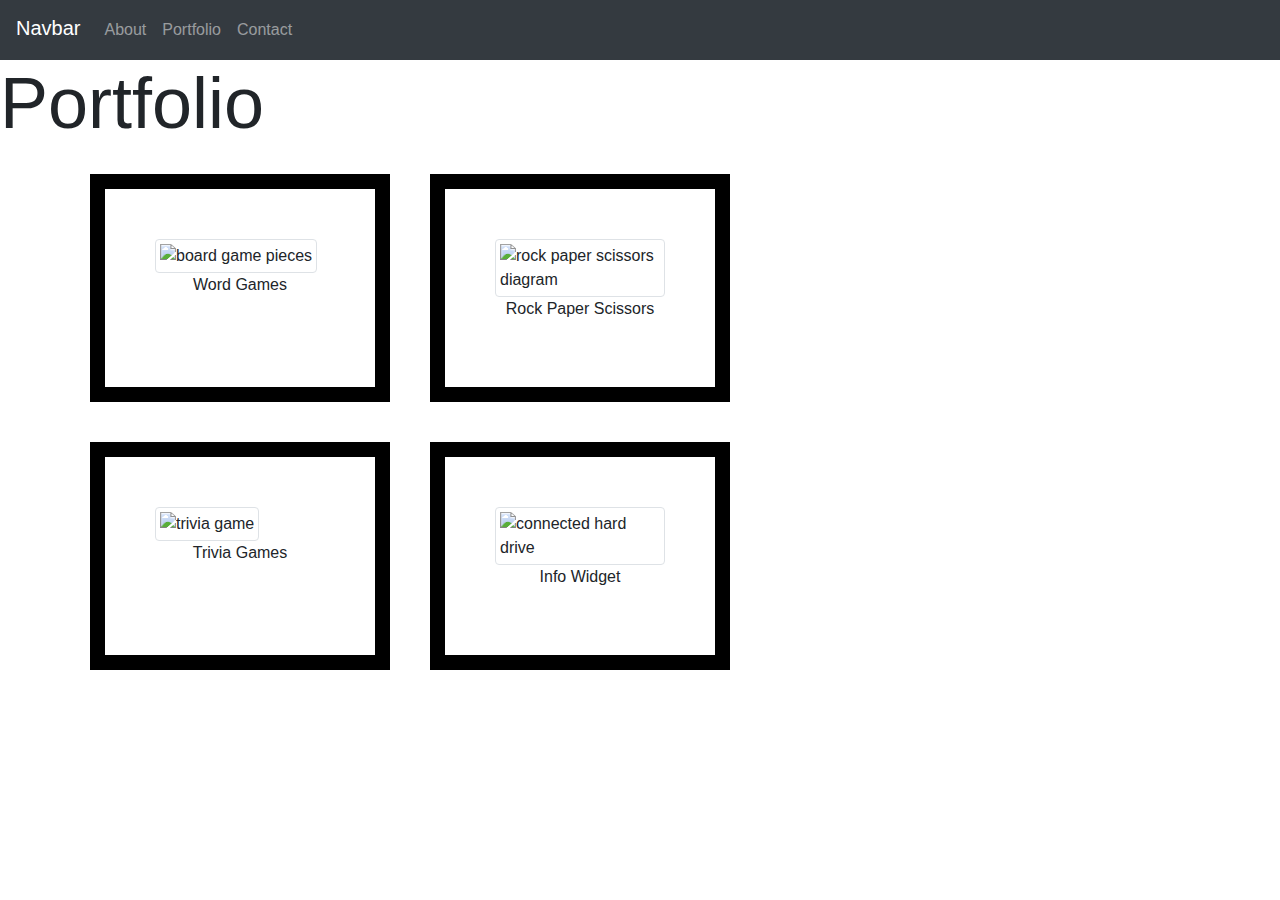
==== portfolio.html @ 88951a46 "New html and css files added" ====
<!DOCTYPE html>
<html lang="en">
<head>
    <meta charset="UTF-8">
    <meta name="viewport" content="width=device-width, initial-scale=1.0">
    <link rel="stylesheet" href="https://stackpath.bootstrapcdn.com/bootstrap/4.4.1/css/bootstrap.min.css" integrity="sha384-Vkoo8x4CGsO3+Hhxv8T/Q5PaXtkKtu6ug5TOeNV6gBiFeWPGFN9MuhOf23Q9Ifjh" crossorigin="anonymous">
    <link rel="stylesheet" type="text/css" href="Style.css">
    <title>About me</title>
</head>
<body>
    <!--nav bar-->
    <nav class="navbar navbar-expand-lg navbar-dark bg-dark">
        <span class="navbar-brand mb-1 h1">Navbar</span>
        <button class="navbar-toggler" type="button" data-toggle="collapse" data-target="#navbarSupportedContent"
          aria-controls="navbarSupportedContent" aria-expanded="false" aria-label="Toggle navigation">
          <span class="navbar-toggler-icon"></span>
        </button>
        <div class="collapse navbar-collapse" id="navbarSupportedContent">
          <ul class="nav navbar-nav navbar-right">
            <li class="nav-item">
              <a class="nav-link" href="index.html">About</a>
            </li>
            <li class="nav-item">
              <a class="nav-link" href="portfolio.html">Portfolio</a>
            </li>
            <li class="nav-item">
              <a class="nav-link" href="contacts.html">Contact</a>
            </li>
          </ul>
        </div>
      </nav>
    <!-- nav bar end -->
  
    <h1 class="display-3">Portfolio</h1>

  <div class="container"> 
    <div class="row">
      <div class="word_games">
        <img src="https://www.acrolinx.com/wp-content/uploads/2017/05/games.jpg" width=200px alt="board game pieces" class="img-thumbnail">
          <div class="container_1">
            <p>Word Games</p>
          </div>
      </div>
      <div class="rock_paper_scissors">
        <img src="https://upload.wikimedia.org/wikipedia/commons/thumb/6/67/Rock-paper-scissors.svg/1200px-Rock-paper-scissors.svg.png" width=200px alt="rock paper scissors diagram" class="img-thumbnail">
        <div class="container_2">
          <p>Rock Paper Scissors</p>
        </div>
      </div>
    </div>
    <div class="row">
      <div class="trivia_game">
        <img src="https://i.ytimg.com/vi/STKppKQGHNE/maxresdefault.jpg" width=200px alt="trivia game" class="img-thumbnail">
        <div class="container_3">
          <p>Trivia Games</p>
        </div>
      </div>
      <div class="info_widget">
        <img src="https://is5-ssl.mzstatic.com/image/thumb/Purple49/v4/36/62/0b/36620b27-2e51-d1f9-4f6d-9b80b14584c1/source/512x512bb.jpg" width=200px alt="connected hard drive" class="img-thumbnail">
        <div class="container_4">
          <p>Info Widget</p>
        </div>
      </div>
    </div>
  </div>
---- Style.css ----
.word_games{
    width: 300px;
  border: 15px solid black;
  padding: 50px;
  margin: 20px;
}
.trivia_game{
    width: 300px;
  border: 15px solid black;
  padding: 50px;
  margin: 20px;
  float: right;
}

.info_widget{
    width: 300px;
  border: 15px solid black;
  padding: 50px;
  margin: 20px;
  float: right;

}
.rock_paper_scissors{
    width: 300px;
    border: 15px solid black;
    padding: 50px;
    margin: 20px;
    position: top-right;
  }
.container_1{
    text-align: center;
}
.container_2{
    text-align: center;

}
.container_3{
    text-align: center;
}
.container_4{
    text-align: center;
}
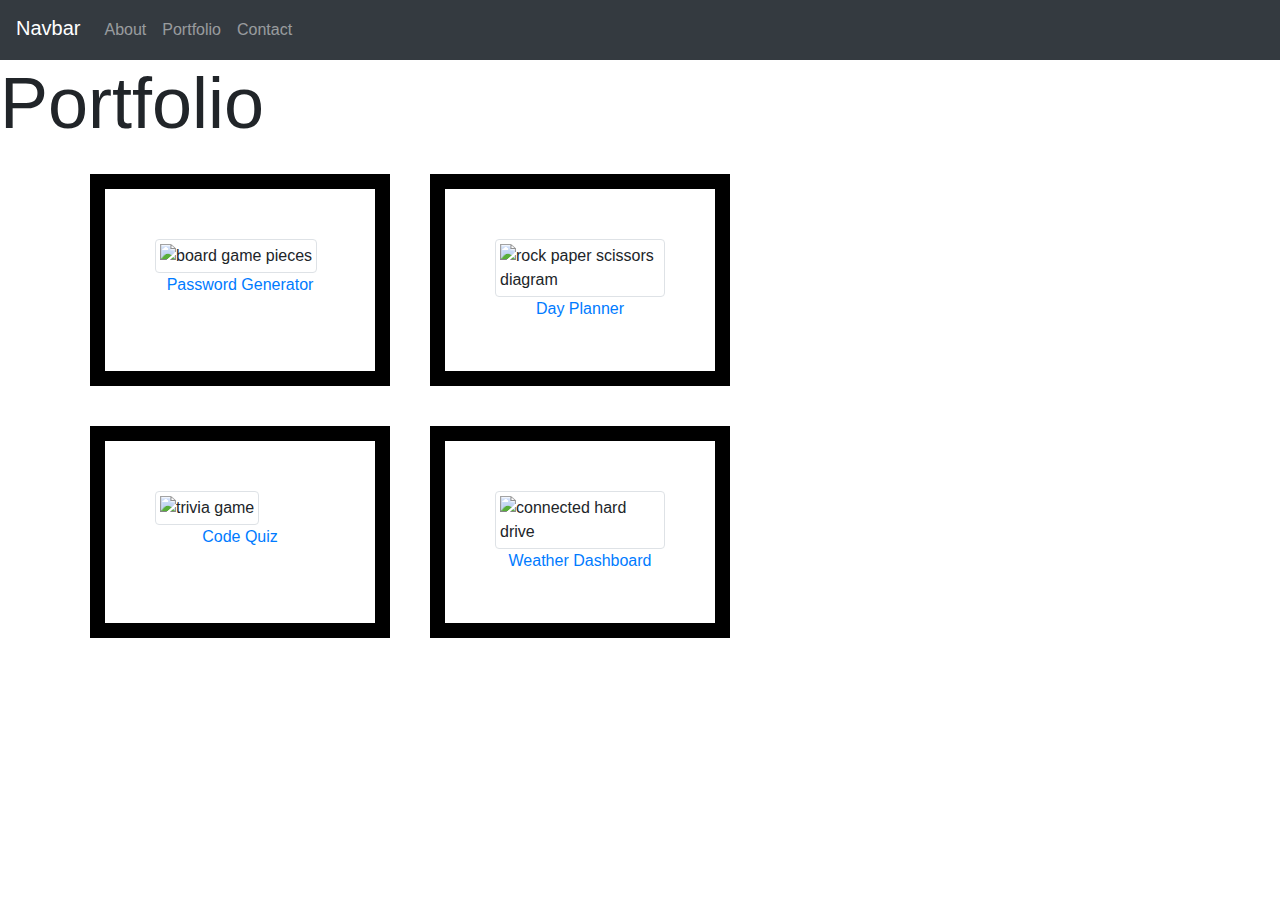
==== commit 865f3d63: "working links added to portfolio page" ====
--- a/portfolio.html
+++ b/portfolio.html
@@ -1,65 +1,99 @@
 <!DOCTYPE html>
 <html lang="en">
-<head>
-    <meta charset="UTF-8">
-    <meta name="viewport" content="width=device-width, initial-scale=1.0">
-    <link rel="stylesheet" href="https://stackpath.bootstrapcdn.com/bootstrap/4.4.1/css/bootstrap.min.css" integrity="sha384-Vkoo8x4CGsO3+Hhxv8T/Q5PaXtkKtu6ug5TOeNV6gBiFeWPGFN9MuhOf23Q9Ifjh" crossorigin="anonymous">
-    <link rel="stylesheet" type="text/css" href="Style.css">
+  <head>
+    <meta charset="UTF-8" />
+    <meta name="viewport" content="width=device-width, initial-scale=1.0" />
+    <link
+      rel="stylesheet"
+      href="https://stackpath.bootstrapcdn.com/bootstrap/4.4.1/css/bootstrap.min.css"
+      integrity="sha384-Vkoo8x4CGsO3+Hhxv8T/Q5PaXtkKtu6ug5TOeNV6gBiFeWPGFN9MuhOf23Q9Ifjh"
+      crossorigin="anonymous"
+    />
+    <link rel="stylesheet" type="text/css" href="Style.css" />
     <title>About me</title>
-</head>
-<body>
+  </head>
+  <body>
     <!--nav bar-->
     <nav class="navbar navbar-expand-lg navbar-dark bg-dark">
-        <span class="navbar-brand mb-1 h1">Navbar</span>
-        <button class="navbar-toggler" type="button" data-toggle="collapse" data-target="#navbarSupportedContent"
-          aria-controls="navbarSupportedContent" aria-expanded="false" aria-label="Toggle navigation">
-          <span class="navbar-toggler-icon"></span>
-        </button>
-        <div class="collapse navbar-collapse" id="navbarSupportedContent">
-          <ul class="nav navbar-nav navbar-right">
-            <li class="nav-item">
-              <a class="nav-link" href="index.html">About</a>
-            </li>
-            <li class="nav-item">
-              <a class="nav-link" href="portfolio.html">Portfolio</a>
-            </li>
-            <li class="nav-item">
-              <a class="nav-link" href="contacts.html">Contact</a>
-            </li>
-          </ul>
-        </div>
-      </nav>
+      <span class="navbar-brand mb-1 h1">Navbar</span>
+      <button
+        class="navbar-toggler"
+        type="button"
+        data-toggle="collapse"
+        data-target="#navbarSupportedContent"
+        aria-controls="navbarSupportedContent"
+        aria-expanded="false"
+        aria-label="Toggle navigation"
+      >
+        <span class="navbar-toggler-icon"></span>
+      </button>
+      <div class="collapse navbar-collapse" id="navbarSupportedContent">
+        <ul class="nav navbar-nav navbar-right">
+          <li class="nav-item">
+            <a class="nav-link" href="index.html">About</a>
+          </li>
+          <li class="nav-item">
+            <a class="nav-link" href="portfolio.html">Portfolio</a>
+          </li>
+          <li class="nav-item">
+            <a class="nav-link" href="contacts.html">Contact</a>
+          </li>
+        </ul>
+      </div>
+    </nav>
     <!-- nav bar end -->
-  
+
     <h1 class="display-3">Portfolio</h1>
 
-  <div class="container"> 
-    <div class="row">
-      <div class="word_games">
-        <img src="https://www.acrolinx.com/wp-content/uploads/2017/05/games.jpg" width=200px alt="board game pieces" class="img-thumbnail">
+    <div class="container">
+      <div class="row">
+        <div class="word_games">
+          <img
+            src="https://www.acrolinx.com/wp-content/uploads/2017/05/games.jpg"
+            width="200px"
+            alt="board game pieces"
+            class="img-thumbnail"
+          />
           <div class="container_1">
-            <p>Word Games</p>
+            <a href="https://princeachu.github.io/myhw3/">Password Generator</a>
           </div>
+        </div>
+        <div class="rock_paper_scissors">
+          <img
+            src="https://previews.123rf.com/images/njnightsky/njnightsky0709/njnightsky070900032/1599802-a-yellow-pencil-on-a-day-planner.jpg"
+            width="200px"
+            alt="rock paper scissors diagram"
+            class="img-thumbnail"
+          />
+          <div class="container_2">
+            <a href="https://princeachu.github.io/myhw5/">Day Planner</a>
+          </div>
+        </div>
       </div>
-      <div class="rock_paper_scissors">
-        <img src="https://upload.wikimedia.org/wikipedia/commons/thumb/6/67/Rock-paper-scissors.svg/1200px-Rock-paper-scissors.svg.png" width=200px alt="rock paper scissors diagram" class="img-thumbnail">
-        <div class="container_2">
-          <p>Rock Paper Scissors</p>
+      <div class="row">
+        <div class="trivia_game">
+          <img
+            src="https://i.ytimg.com/vi/STKppKQGHNE/maxresdefault.jpg"
+            width="200px"
+            alt="trivia game"
+            class="img-thumbnail"
+          />
+          <div class="container_3">
+            <a href="https://princeachu.github.io/myhw4/">Code Quiz</a>
+          </div>
+        </div>
+        <div class="info_widget">
+          <img
+            src="https://study.com/cimages/videopreview/videopreview-full/5eb4pjw9ds.jpg"
+            width="200px"
+            alt="connected hard drive"
+            class="img-thumbnail"
+          />
+          <div class="container_4">
+            <a href="https://princeachu.github.io/myhw6/">Weather Dashboard</a>
+          </div>
         </div>
       </div>
     </div>
-    <div class="row">
-      <div class="trivia_game">
-        <img src="https://i.ytimg.com/vi/STKppKQGHNE/maxresdefault.jpg" width=200px alt="trivia game" class="img-thumbnail">
-        <div class="container_3">
-          <p>Trivia Games</p>
-        </div>
-      </div>
-      <div class="info_widget">
-        <img src="https://is5-ssl.mzstatic.com/image/thumb/Purple49/v4/36/62/0b/36620b27-2e51-d1f9-4f6d-9b80b14584c1/source/512x512bb.jpg" width=200px alt="connected hard drive" class="img-thumbnail">
-        <div class="container_4">
-          <p>Info Widget</p>
-        </div>
-      </div>
-    </div>
-  </div>+  </body>
+</html>
